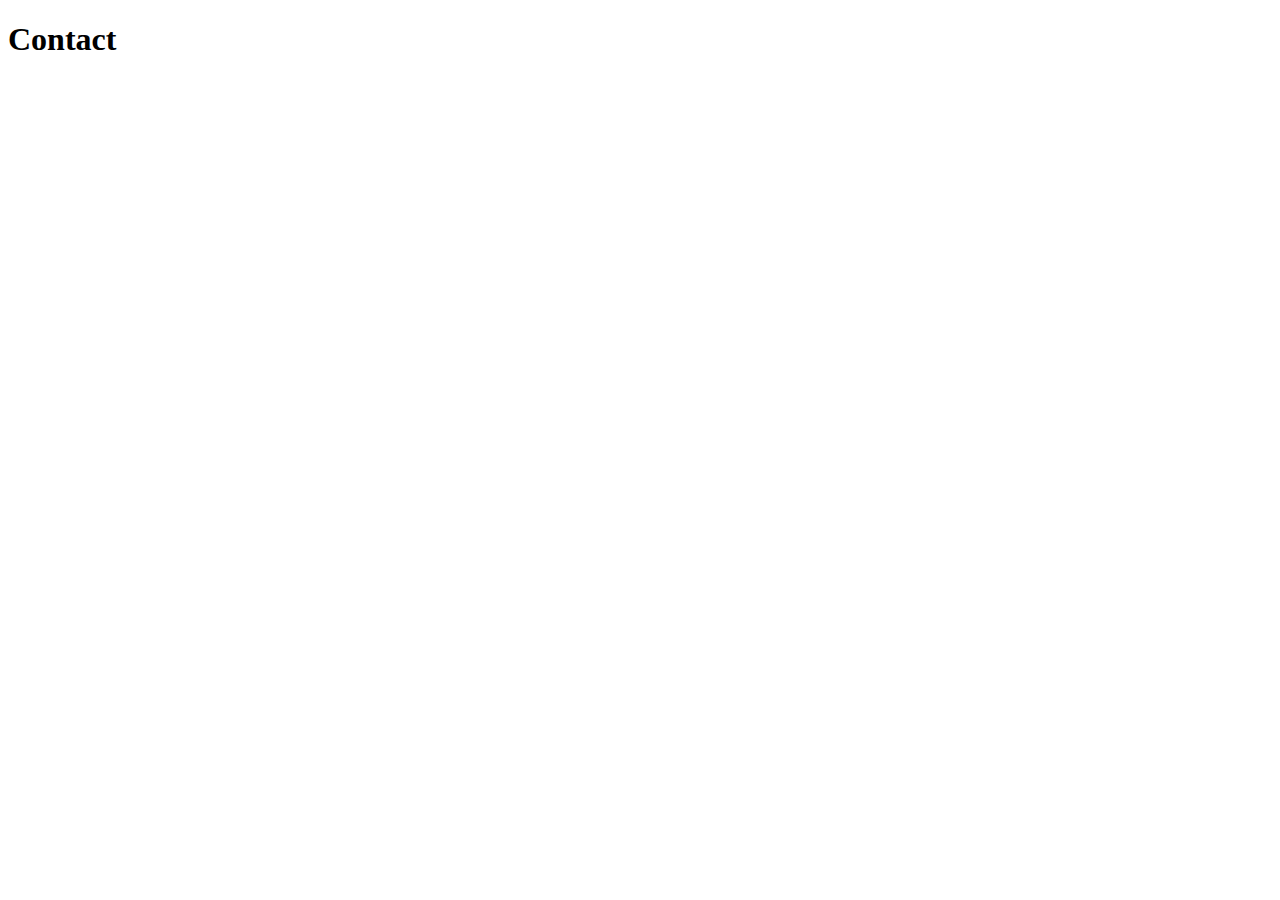
==== contact.html @ 01f0e603 "added boilerplates to html" ====
<!DOCTYPE html>
<html lang="en">
  <head>
    <meta charset="UTF-8" />
    <meta name="viewport" content="width=device-width, initial-scale=1.0" />
    <title>Contact</title>
  </head>
  <body>
    <header>
      <h1>Contact</h1>
    </header>
  </body>
</html>
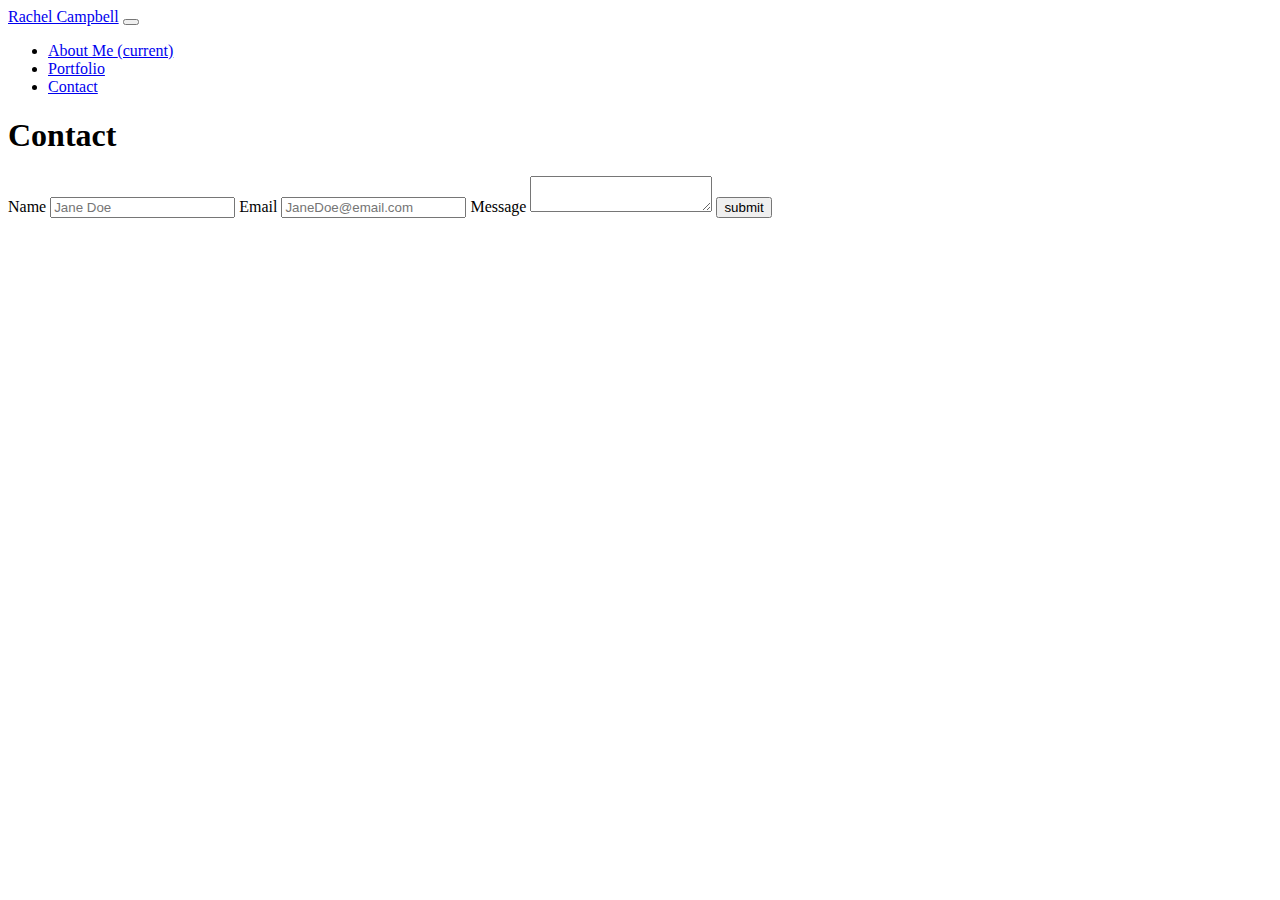
==== commit 934f21b6: "Added navbar" ====
--- a/contact.html
+++ b/contact.html
@@ -4,10 +4,62 @@
     <meta charset="UTF-8" />
     <meta name="viewport" content="width=device-width, initial-scale=1.0" />
     <title>Contact</title>
+    <link
+      rel="stylesheet"
+      href="https://stackpath.bootstrapcdn.com/bootstrap/4.5.0/css/bootstrap.min.css"
+      integrity="sha384-9aIt2nRpC12Uk9gS9baDl411NQApFmC26EwAOH8WgZl5MYYxFfc+NcPb1dKGj7Sk"
+      crossorigin="anonymous"
+    />
+    <link rel="stylesheet" href="style.css" />
   </head>
   <body>
+    <nav class="navbar navbar-expand-lg navbar-light bg-light">
+      <a class="navbar-brand" href="#">Rachel Campbell</a>
+      <button
+        class="navbar-toggler"
+        type="button"
+        data-toggle="collapse"
+        data-target="#navbarNav"
+        aria-controls="navbarNav"
+        aria-expanded="false"
+        aria-label="Toggle navigation"
+      >
+        <span class="navbar-toggler-icon"></span>
+      </button>
+      <div class="collapse navbar-collapse justify-content-end" id="navbarNav">
+        <ul class="navbar-nav">
+          <li class="nav-item active">
+            <a class="nav-link" href="index.html"
+              >About Me <span class="sr-only">(current)</span></a
+            >
+          </li>
+          <li class="nav-item">
+            <a class="nav-link" href="portfolio.html">Portfolio</a>
+          </li>
+          <li class="nav-item">
+            <a class="nav-link" href="contact.html">Contact</a>
+          </li>
+        </ul>
+      </div>
+    </nav>
     <header>
       <h1>Contact</h1>
     </header>
+    <main>
+      <form>
+        <label for="name">Name</label>
+        <input type="text" id="name" name="name" placeholder="Jane Doe" />
+        <label for="email">Email</label>
+        <input
+          type="text"
+          id="email"
+          name="email"
+          placeholder="JaneDoe@email.com"
+        />
+        <label for="message">Message</label>
+        <textarea id="message" name="message"></textarea>
+        <input type="submit" value="submit" />
+      </form>
+    </main>
   </body>
 </html>
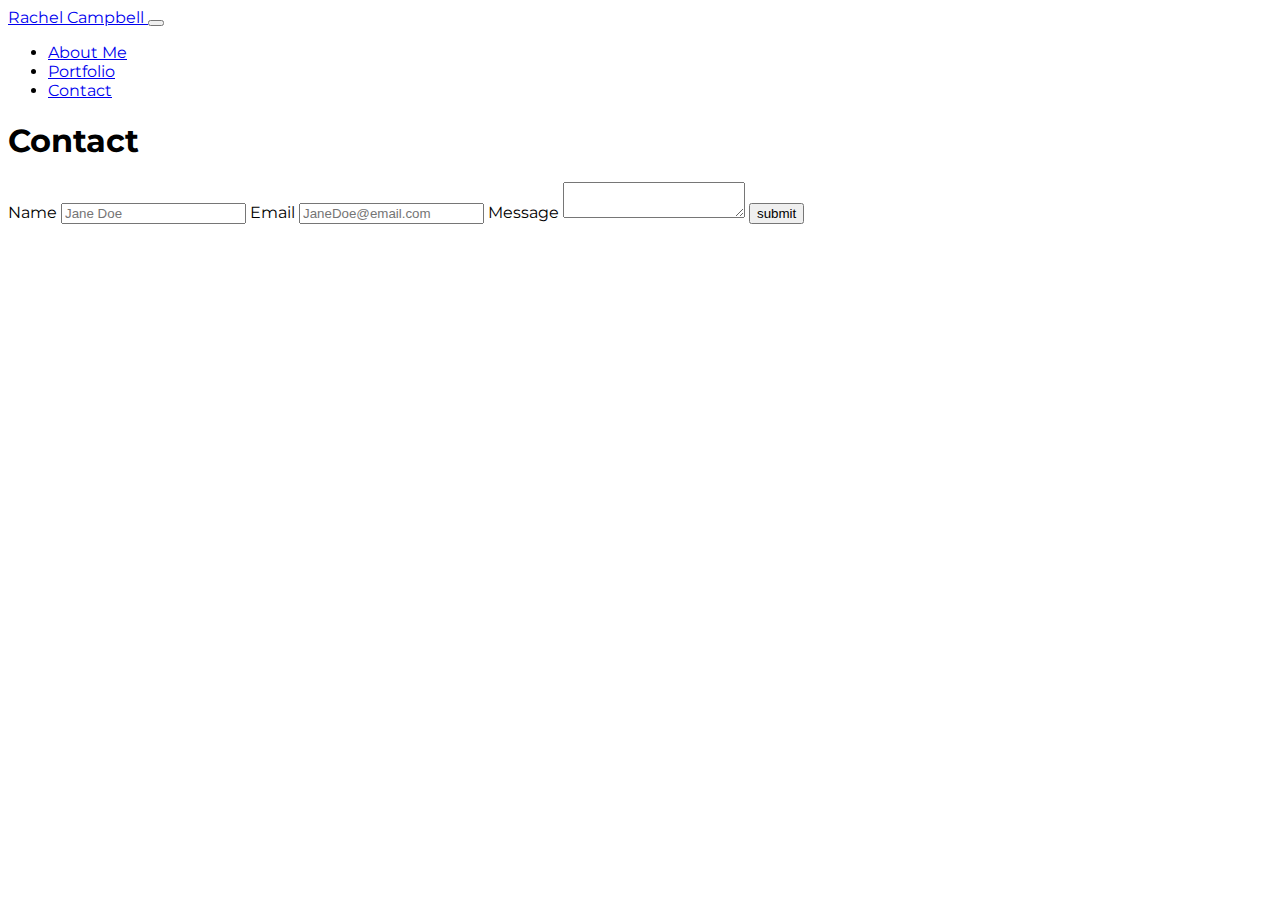
==== commit 9d7f0652: "added bootstrap grid" ====
--- a/contact.html
+++ b/contact.html
@@ -11,55 +11,82 @@
       crossorigin="anonymous"
     />
     <link rel="stylesheet" href="style.css" />
+    <script
+      src="https://code.jquery.com/jquery-3.5.1.slim.min.js"
+      integrity="sha384-DfXdz2htPH0lsSSs5nCTpuj/zy4C+OGpamoFVy38MVBnE+IbbVYUew+OrCXaRkfj"
+      crossorigin="anonymous"
+    ></script>
+    <script
+      src="https://cdn.jsdelivr.net/npm/popper.js@1.16.0/dist/umd/popper.min.js"
+      integrity="sha384-Q6E9RHvbIyZFJoft+2mJbHaEWldlvI9IOYy5n3zV9zzTtmI3UksdQRVvoxMfooAo"
+      crossorigin="anonymous"
+    ></script>
+    <script
+      src="https://stackpath.bootstrapcdn.com/bootstrap/4.5.0/js/bootstrap.min.js"
+      integrity="sha384-OgVRvuATP1z7JjHLkuOU7Xw704+h835Lr+6QL9UvYjZE3Ipu6Tp75j7Bh/kR0JKI"
+      crossorigin="anonymous"
+    ></script>
   </head>
-  <body>
-    <nav class="navbar navbar-expand-lg navbar-light bg-light">
-      <a class="navbar-brand" href="#">Rachel Campbell</a>
-      <button
-        class="navbar-toggler"
-        type="button"
-        data-toggle="collapse"
-        data-target="#navbarNav"
-        aria-controls="navbarNav"
-        aria-expanded="false"
-        aria-label="Toggle navigation"
-      >
-        <span class="navbar-toggler-icon"></span>
-      </button>
-      <div class="collapse navbar-collapse justify-content-end" id="navbarNav">
-        <ul class="navbar-nav">
-          <li class="nav-item active">
-            <a class="nav-link" href="index.html"
-              >About Me <span class="sr-only">(current)</span></a
-            >
-          </li>
-          <li class="nav-item">
-            <a class="nav-link" href="portfolio.html">Portfolio</a>
-          </li>
-          <li class="nav-item">
-            <a class="nav-link" href="contact.html">Contact</a>
-          </li>
-        </ul>
+  <body class="mont">
+    <nav
+      class="navbar navbar-expand-md navbar-light navbar-light bg-light sticky-top"
+    >
+      <div class="container-fluid">
+        <!--fluid takes up 100%-->
+        <a class="navbar-brand" href="index.html">
+          <span>Rachel Campbell</span>
+        </a>
+        <button
+          class="navbar-toggler"
+          type="button"
+          data-toggle="collapse"
+          data-target="#navbarNav"
+          aria-controls="navbarNav"
+          aria-expanded="false"
+          aria-label="Toggle navigation"
+        >
+          <span class="navbar-toggler-icon"></span>
+        </button>
+        <div class="collapse navbar-collapse" id="navbarNav">
+          <ul class="navbar-nav ml-auto">
+            <!--ml-auto will push navigation when it's full width to righthand side-->
+            <li class="nav-item">
+              <a class="nav-link" href="index.html">About Me</a>
+            </li>
+            <li class="nav-item">
+              <a class="nav-link" href="portfolio.html">Portfolio</a>
+            </li>
+            <li class="nav-item">
+              <a class="nav-link" href="contact.html">Contact</a>
+            </li>
+          </ul>
+        </div>
       </div>
     </nav>
-    <header>
-      <h1>Contact</h1>
-    </header>
-    <main>
-      <form>
-        <label for="name">Name</label>
-        <input type="text" id="name" name="name" placeholder="Jane Doe" />
-        <label for="email">Email</label>
-        <input
-          type="text"
-          id="email"
-          name="email"
-          placeholder="JaneDoe@email.com"
-        />
-        <label for="message">Message</label>
-        <textarea id="message" name="message"></textarea>
-        <input type="submit" value="submit" />
-      </form>
-    </main>
+    <div class="container">
+      <!-- Navigation - holds the navigation bar, hamburger controls -->
+      <div class="row justify-content-center">
+        <div class="col-6"></div>
+        <header>
+          <h1>Contact</h1>
+        </header>
+        <main>
+          <form class="jumbotron">
+            <label for="name">Name</label>
+            <input type="text" id="name" name="name" placeholder="Jane Doe" />
+            <label for="email">Email</label>
+            <input
+              type="text"
+              id="email"
+              name="email"
+              placeholder="JaneDoe@email.com"
+            />
+            <label for="message">Message</label>
+            <textarea id="message" name="message"></textarea>
+            <input type="submit" value="submit" />
+          </form>
+        </main>
+      </div>
+    </div>
   </body>
 </html>
--- a/style.css
+++ b/style.css
@@ -0,0 +1,18 @@
+@import url("https://fonts.googleapis.com/css2?family=Montserrat:wght@100;200&display=swap");
+
+.mont {
+  font-family: "Montserrat", sans-serif;
+}
+
+.marg {
+  margin-right: 30px;
+  margin-bottom: 25px;
+}
+
+.footer {
+  position: fixed;
+  bottom: 0;
+  height: 30px;
+  line-height: 30px;
+  width: 100%;
+}
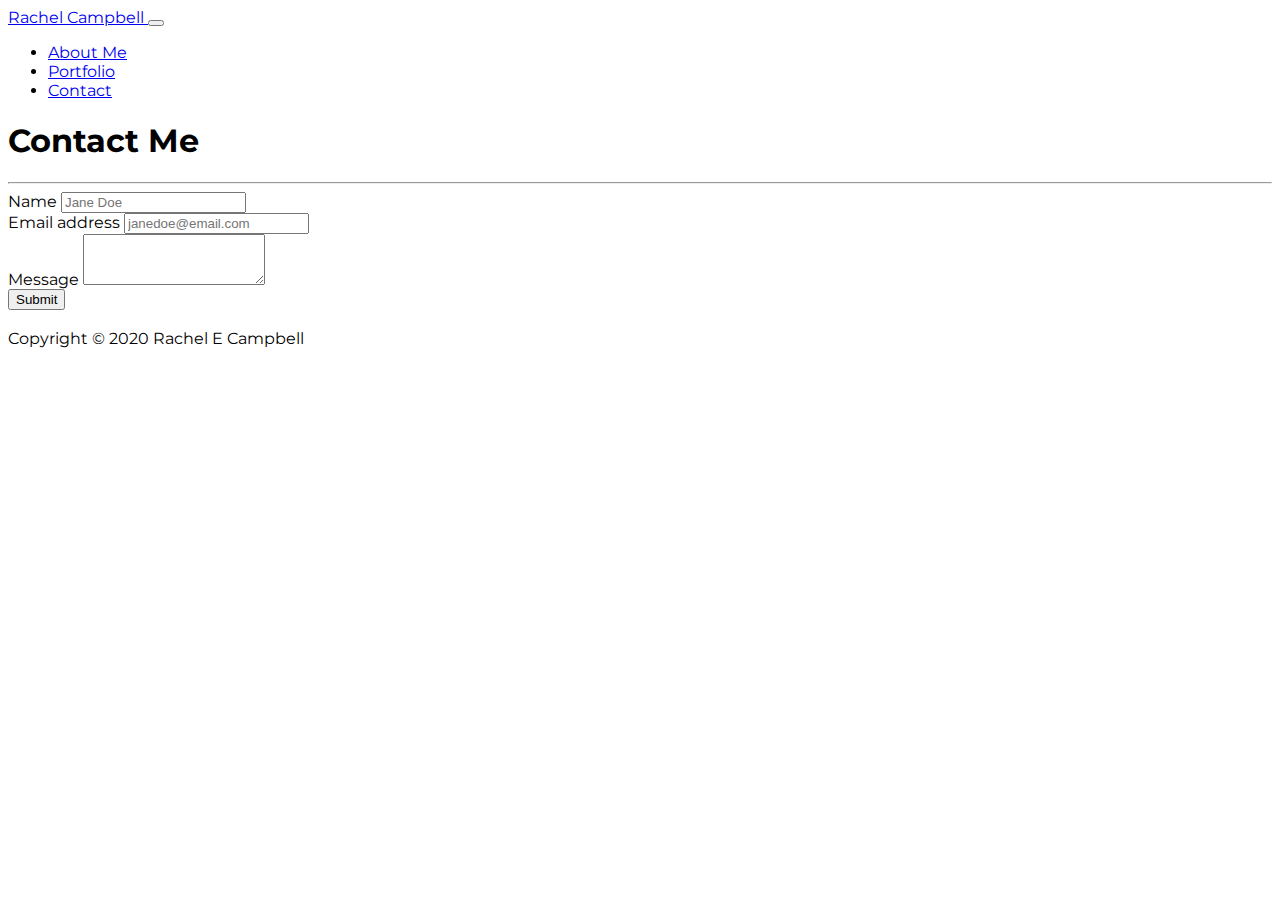
==== commit c05c0b41: "portfolio and contact completed" ====
--- a/contact.html
+++ b/contact.html
@@ -2,7 +2,10 @@
 <html lang="en">
   <head>
     <meta charset="UTF-8" />
-    <meta name="viewport" content="width=device-width, initial-scale=1.0" />
+    <meta
+      name="viewport"
+      content="width=device-width, initial-scale=1, shrink-to-fit=no"
+    />
     <title>Contact</title>
     <link
       rel="stylesheet"
@@ -11,6 +14,10 @@
       crossorigin="anonymous"
     />
     <link rel="stylesheet" href="style.css" />
+    <link
+      rel="stylesheet"
+      href="https://cdnjs.cloudflare.com/ajax/libs/font-awesome/4.7.0/css/font-awesome.min.css"
+    />
     <script
       src="https://code.jquery.com/jquery-3.5.1.slim.min.js"
       integrity="sha384-DfXdz2htPH0lsSSs5nCTpuj/zy4C+OGpamoFVy38MVBnE+IbbVYUew+OrCXaRkfj"
@@ -27,66 +34,84 @@
       crossorigin="anonymous"
     ></script>
   </head>
+
   <body class="mont">
-    <nav
-      class="navbar navbar-expand-md navbar-light navbar-light bg-light sticky-top"
-    >
-      <div class="container-fluid">
-        <!--fluid takes up 100%-->
-        <a class="navbar-brand" href="index.html">
-          <span>Rachel Campbell</span>
-        </a>
-        <button
-          class="navbar-toggler"
-          type="button"
-          data-toggle="collapse"
-          data-target="#navbarNav"
-          aria-controls="navbarNav"
-          aria-expanded="false"
-          aria-label="Toggle navigation"
-        >
-          <span class="navbar-toggler-icon"></span>
-        </button>
-        <div class="collapse navbar-collapse" id="navbarNav">
-          <ul class="navbar-nav ml-auto">
-            <!--ml-auto will push navigation when it's full width to righthand side-->
-            <li class="nav-item">
-              <a class="nav-link" href="index.html">About Me</a>
-            </li>
-            <li class="nav-item">
-              <a class="nav-link" href="portfolio.html">Portfolio</a>
-            </li>
-            <li class="nav-item">
-              <a class="nav-link" href="contact.html">Contact</a>
-            </li>
-          </ul>
+    <!-- begin navigation -->
+    <div>
+      <nav class="navbar navbar-expand-md navbar-light bg-light shadow-sm">
+        <div class="container-fluid">
+          <a class="navbar-brand bg-dark" href="index.html">
+            <span class="bg-dark p-3 text-light">Rachel Campbell</span>
+          </a>
+          <button
+            class="navbar-toggler"
+            type="button"
+            data-toggle="collapse"
+            data-target="#navbarNav"
+            aria-controls="navbarNav"
+            aria-expanded="false"
+            aria-label="Toggle navigation"
+          >
+            <span class="navbar-toggler-icon"></span>
+          </button>
+          <div class="collapse navbar-collapse" id="navbarNav">
+            <ul class="navbar-nav ml-auto">
+              <li class="nav-item">
+                <a class="nav-link" href="index.html">About Me</a>
+              </li>
+              <li class="nav-item">
+                <a class="nav-link" href="portfolio.html">Portfolio</a>
+              </li>
+              <li class="nav-item">
+                <a class="nav-link" href="contact.html">Contact</a>
+              </li>
+            </ul>
+          </div>
+        </div>
+      </nav>
+    </div>
+    <!-- end navigation -->
+
+    <main class="m-4 flex-shrink-0">
+      <!-- container for body -->
+      <div class="container bg-light text-center shadow p-3 mt-5 mb-5 rounded">
+        <!-- header -->
+        <div class="row justify-content-center">
+          <div class="col-6 p-4">
+            <header>
+              <h1 class="text-center">Contact Me</h1>
+            </header>
+            <hr />
+          </div>
+        </div>
+
+        <!-- placing jcc on the row div is what works to center content, other places were not working -->
+        <div class="row pb-4 align-items-center justify-content-around">
+          <form class="col-sm-10 col-md-10 col-lg-8">
+            <div class="form-group">
+              <label for="exampleFormControlInput1">Name</label>
+              <input type="text" class="form-control" id="exampleFormControlInput1" placeholder="Jane Doe">
+            </div>
+            <div class="form-group">
+              <label for="exampleFormControlInput1">Email address</label>
+              <input type="email" class="form-control" id="exampleFormControlInput1" placeholder="janedoe@email.com">
+            </div>
+            <div class="form-group">
+              <label for="exampleFormControlTextarea1">Message</label>
+              <textarea class="form-control" id="exampleFormControlTextarea1" rows="3"></textarea>
+            </div>
+            <button type="button" class="btn btn-secondary">Submit</button>
+          </form>
         </div>
       </div>
-    </nav>
-    <div class="container">
-      <!-- Navigation - holds the navigation bar, hamburger controls -->
-      <div class="row justify-content-center">
-        <div class="col-6"></div>
-        <header>
-          <h1>Contact</h1>
-        </header>
-        <main>
-          <form class="jumbotron">
-            <label for="name">Name</label>
-            <input type="text" id="name" name="name" placeholder="Jane Doe" />
-            <label for="email">Email</label>
-            <input
-              type="text"
-              id="email"
-              name="email"
-              placeholder="JaneDoe@email.com"
-            />
-            <label for="message">Message</label>
-            <textarea id="message" name="message"></textarea>
-            <input type="submit" value="submit" />
-          </form>
-        </main>
+    </main>
+    <br />
+    <footer class="text-center bg-light mt-4 w-100 mh-100 fixed-bottom">
+      <div class="container">
+        <span class="text-muted">
+          Copyright &#169 2020 Rachel E Campbell
+        </span>
       </div>
-    </div>
+    </footer>
   </body>
 </html>
--- a/style.css
+++ b/style.css
@@ -2,17 +2,56 @@
 
 .mont {
   font-family: "Montserrat", sans-serif;
+  background-color: rgb(255, 255, 255);
+}
+
+li.navstyle {
+  height: 100%;
 }
 
 .marg {
-  margin-right: 30px;
-  margin-bottom: 25px;
+  width: 220px;
+  height: 220px;
+  object-fit: auto;
 }
 
-.footer {
-  position: fixed;
-  bottom: 0;
+/* social media icons ~courtesy of w3 schools~ */
+/* Style all font awesome icons */
+.fa {
+  padding: 7px;
+  font-size: 30px;
+  width: 30px;
   height: 30px;
-  line-height: 30px;
-  width: 100%;
+  text-align: center;
+  text-decoration: none;
+  border-radius: 50%;
 }
+
+/* hover effect */
+.pointer:hover {
+  opacity: 0.7;
+}
+
+/* specific brand colors */
+/* GitHub */
+.fa-github {
+  background: #333;
+  color: white;
+}
+
+/* linkedin */
+.fa-linkedin {
+  background: #0e76a8;
+  color: #fff;
+}
+
+/* twitter */
+.fa-twitter {
+  background: #55acee;
+  color: white;
+}
+
+/* Portfolio cards */
+.col:hover {
+  opacity: 0.7;
+}
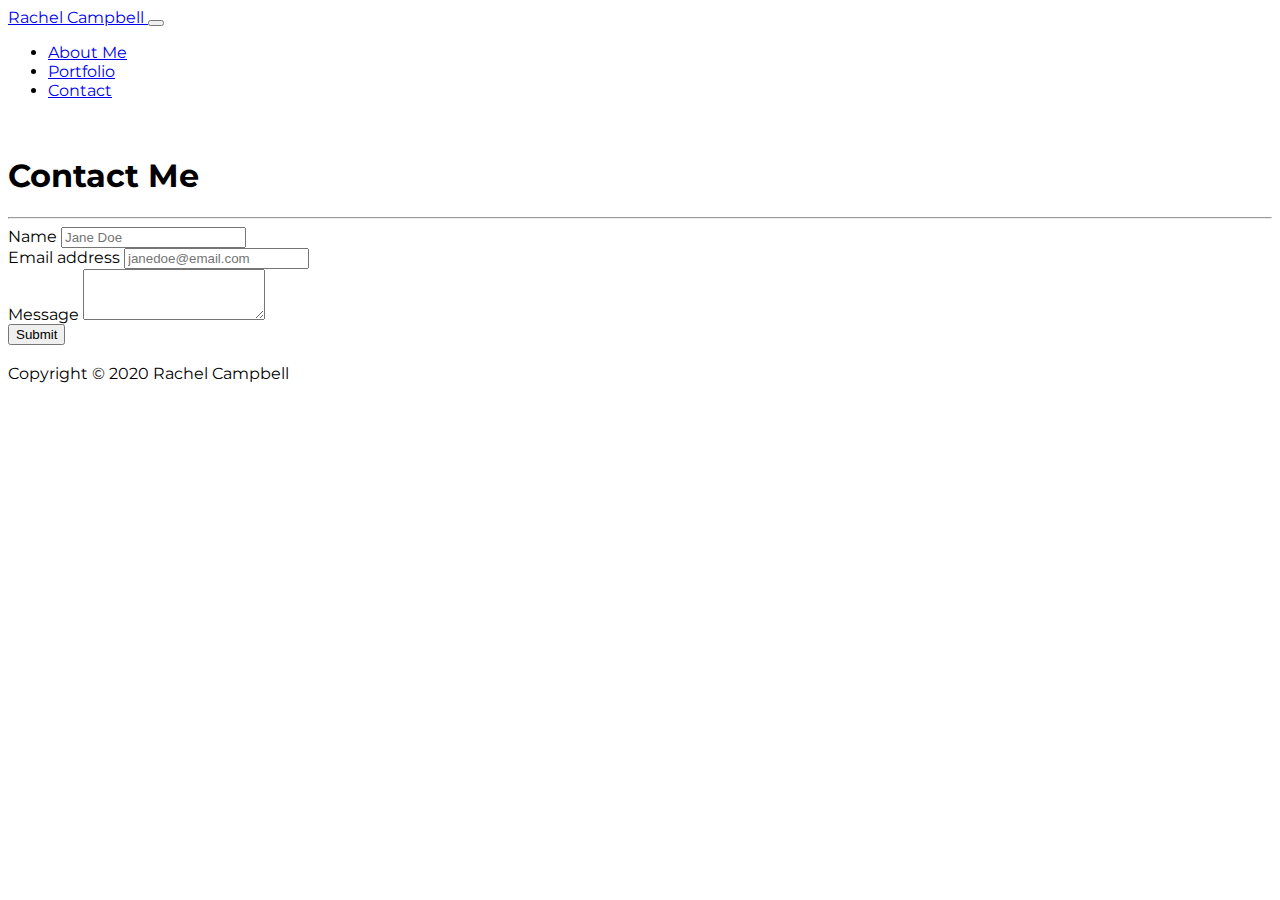
==== commit 1c221841: "finished design, comments added" ====
--- a/contact.html
+++ b/contact.html
@@ -13,26 +13,11 @@
       integrity="sha384-9aIt2nRpC12Uk9gS9baDl411NQApFmC26EwAOH8WgZl5MYYxFfc+NcPb1dKGj7Sk"
       crossorigin="anonymous"
     />
-    <link rel="stylesheet" href="style.css" />
+    <link rel="stylesheet" href="assets/style.css" />
     <link
       rel="stylesheet"
       href="https://cdnjs.cloudflare.com/ajax/libs/font-awesome/4.7.0/css/font-awesome.min.css"
     />
-    <script
-      src="https://code.jquery.com/jquery-3.5.1.slim.min.js"
-      integrity="sha384-DfXdz2htPH0lsSSs5nCTpuj/zy4C+OGpamoFVy38MVBnE+IbbVYUew+OrCXaRkfj"
-      crossorigin="anonymous"
-    ></script>
-    <script
-      src="https://cdn.jsdelivr.net/npm/popper.js@1.16.0/dist/umd/popper.min.js"
-      integrity="sha384-Q6E9RHvbIyZFJoft+2mJbHaEWldlvI9IOYy5n3zV9zzTtmI3UksdQRVvoxMfooAo"
-      crossorigin="anonymous"
-    ></script>
-    <script
-      src="https://stackpath.bootstrapcdn.com/bootstrap/4.5.0/js/bootstrap.min.js"
-      integrity="sha384-OgVRvuATP1z7JjHLkuOU7Xw704+h835Lr+6QL9UvYjZE3Ipu6Tp75j7Bh/kR0JKI"
-      crossorigin="anonymous"
-    ></script>
   </head>
 
   <body class="mont">
@@ -63,7 +48,7 @@
                 <a class="nav-link" href="portfolio.html">Portfolio</a>
               </li>
               <li class="nav-item">
-                <a class="nav-link" href="contact.html">Contact</a>
+                <a class="nav-link text-dark" href="contact.html">Contact</a>
               </li>
             </ul>
           </div>
@@ -72,7 +57,10 @@
     </div>
     <!-- end navigation -->
 
-    <main class="m-4 flex-shrink-0">
+    <!-- break for space between navigation and main content  -->
+    <br />
+
+    <main class="m-1">
       <!-- container for body -->
       <div class="container bg-light text-center shadow p-3 mt-5 mb-5 rounded">
         <!-- header -->
@@ -84,34 +72,73 @@
             <hr />
           </div>
         </div>
+        <!-- end header  -->
 
-        <!-- placing jcc on the row div is what works to center content, other places were not working -->
+        <!-- begin form content -->
         <div class="row pb-4 align-items-center justify-content-around">
           <form class="col-sm-10 col-md-10 col-lg-8">
             <div class="form-group">
               <label for="exampleFormControlInput1">Name</label>
-              <input type="text" class="form-control" id="exampleFormControlInput1" placeholder="Jane Doe">
+              <input
+                type="text"
+                class="form-control"
+                id="exampleFormControlInput1"
+                placeholder="Jane Doe"
+              />
             </div>
             <div class="form-group">
               <label for="exampleFormControlInput1">Email address</label>
-              <input type="email" class="form-control" id="exampleFormControlInput1" placeholder="janedoe@email.com">
+              <input
+                type="email"
+                class="form-control"
+                id="exampleFormControlInput1"
+                placeholder="janedoe@email.com"
+              />
             </div>
             <div class="form-group">
               <label for="exampleFormControlTextarea1">Message</label>
-              <textarea class="form-control" id="exampleFormControlTextarea1" rows="3"></textarea>
+              <textarea
+                class="form-control"
+                id="exampleFormControlTextarea1"
+                rows="3"
+              ></textarea>
             </div>
             <button type="button" class="btn btn-secondary">Submit</button>
           </form>
         </div>
+        <!-- end form content -->
       </div>
     </main>
+
+    <!-- break for space between footer and body  -->
     <br />
+
+    <!-- begin footer - bootstrap used to create sticky footer -->
     <footer class="text-center bg-light mt-4 w-100 mh-100 fixed-bottom">
       <div class="container">
         <span class="text-muted">
-          Copyright &#169 2020 Rachel E Campbell
+          Copyright &#169; 2020 Rachel Campbell
         </span>
       </div>
     </footer>
+    <!-- end footer -->
+
+    <!-- script links -->
+    <script
+      src="https://code.jquery.com/jquery-3.5.1.slim.min.js"
+      integrity="sha384-DfXdz2htPH0lsSSs5nCTpuj/zy4C+OGpamoFVy38MVBnE+IbbVYUew+OrCXaRkfj"
+      crossorigin="anonymous"
+    ></script>
+    <script
+      src="https://cdn.jsdelivr.net/npm/popper.js@1.16.0/dist/umd/popper.min.js"
+      integrity="sha384-Q6E9RHvbIyZFJoft+2mJbHaEWldlvI9IOYy5n3zV9zzTtmI3UksdQRVvoxMfooAo"
+      crossorigin="anonymous"
+    ></script>
+    <script
+      src="https://stackpath.bootstrapcdn.com/bootstrap/4.5.0/js/bootstrap.min.js"
+      integrity="sha384-OgVRvuATP1z7JjHLkuOU7Xw704+h835Lr+6QL9UvYjZE3Ipu6Tp75j7Bh/kR0JKI"
+      crossorigin="anonymous"
+    ></script>
+    <!-- end script links  -->
   </body>
 </html>
--- a/assets/style.css
+++ b/assets/style.css
@@ -0,0 +1,51 @@
+@import url("https://fonts.googleapis.com/css2?family=Montserrat:wght@100;200&display=swap");
+
+body.mont {
+  font-family: "Montserrat", sans-serif;
+  background-color: rgb(255, 255, 255);
+}
+
+li.navstyle {
+  height: 100%;
+}
+
+/* social media icons ~courtesy of w3 schools~ */
+/* Style all font awesome icons */
+.fa {
+  padding: 7px;
+  font-size: 30px;
+  width: 30px;
+  height: 30px;
+  text-align: center;
+  text-decoration: none;
+  border-radius: 50%;
+}
+
+/* hover effect */
+i.pointer:hover {
+  opacity: 0.7;
+}
+
+/* specific brand colors */
+/* GitHub */
+.fa-github {
+  background: #333;
+  color: white;
+}
+
+/* linkedin */
+.fa-linkedin {
+  background: #0e76a8;
+  color: #fff;
+}
+
+/* twitter */
+.fa-twitter {
+  background: #55acee;
+  color: white;
+}
+
+/* Portfolio cards */
+.col:hover {
+  opacity: 0.7;
+}
